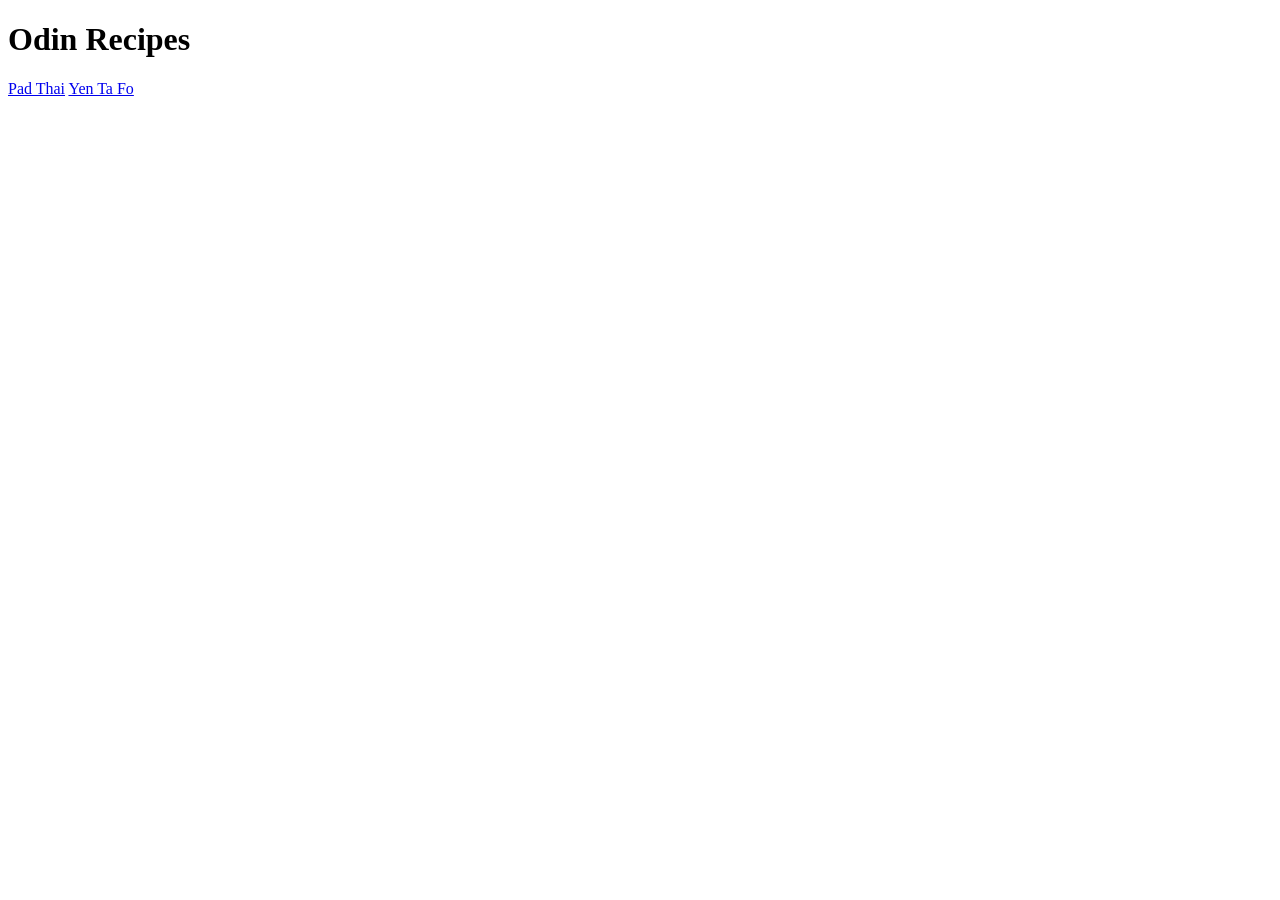
==== index.html @ d48c75b5 "Add Yentafo link to index.html" ====
<!doctype html>
<html lang="en">
  <head>
    <meta charset="UTF-8" />
    <meta name="viewport" content="width=device-width, initial-scale=1.0" />
    <title>Odin Recipes</title>
  </head>
  <body>
    <h1>Odin Recipes</h1>
    <a href="./recipes/padthai.html">Pad Thai</a>
    <a href="./recipes/yentafo.html">Yen Ta Fo</a>
  </body>
</html>
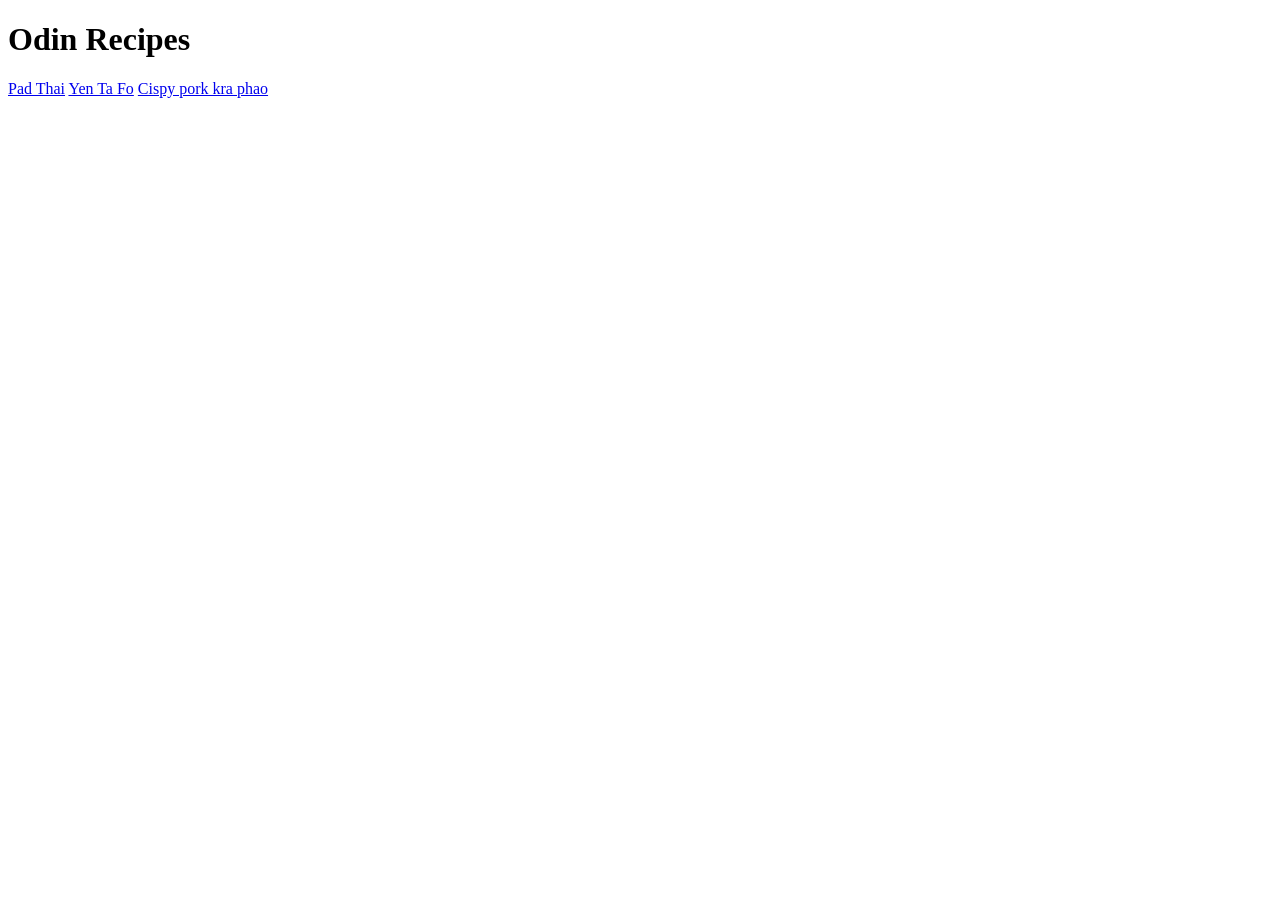
==== commit 09f24cf1: "Add kraphao link" ====
--- a/index.html
+++ b/index.html
@@ -9,5 +9,6 @@
     <h1>Odin Recipes</h1>
     <a href="./recipes/padthai.html">Pad Thai</a>
     <a href="./recipes/yentafo.html">Yen Ta Fo</a>
+    <a href="./recipes/kraphao.html">Cispy pork kra phao</a>
   </body>
 </html>
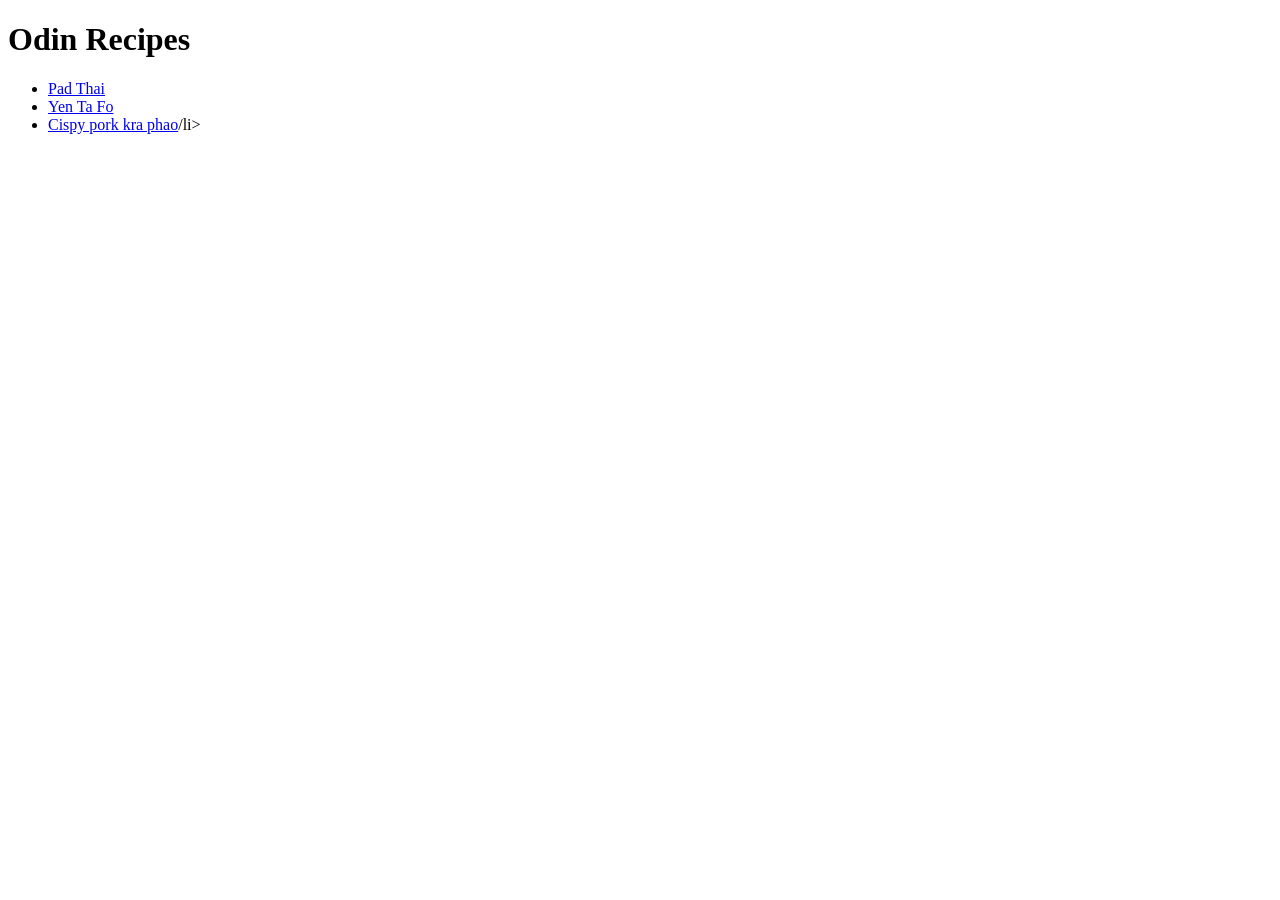
==== commit 36f5c2bd: "Add unordered list to index.html" ====
--- a/index.html
+++ b/index.html
@@ -7,8 +7,10 @@
   </head>
   <body>
     <h1>Odin Recipes</h1>
-    <a href="./recipes/padthai.html">Pad Thai</a>
-    <a href="./recipes/yentafo.html">Yen Ta Fo</a>
-    <a href="./recipes/kraphao.html">Cispy pork kra phao</a>
+    <ul>
+      <li><a href="./recipes/padthai.html">Pad Thai</a></li>
+      <li><a href="./recipes/yentafo.html">Yen Ta Fo</a></li>
+      <li><a href="./recipes/kraphao.html">Cispy pork kra phao</a>/li></li>
+    </ul>
   </body>
 </html>
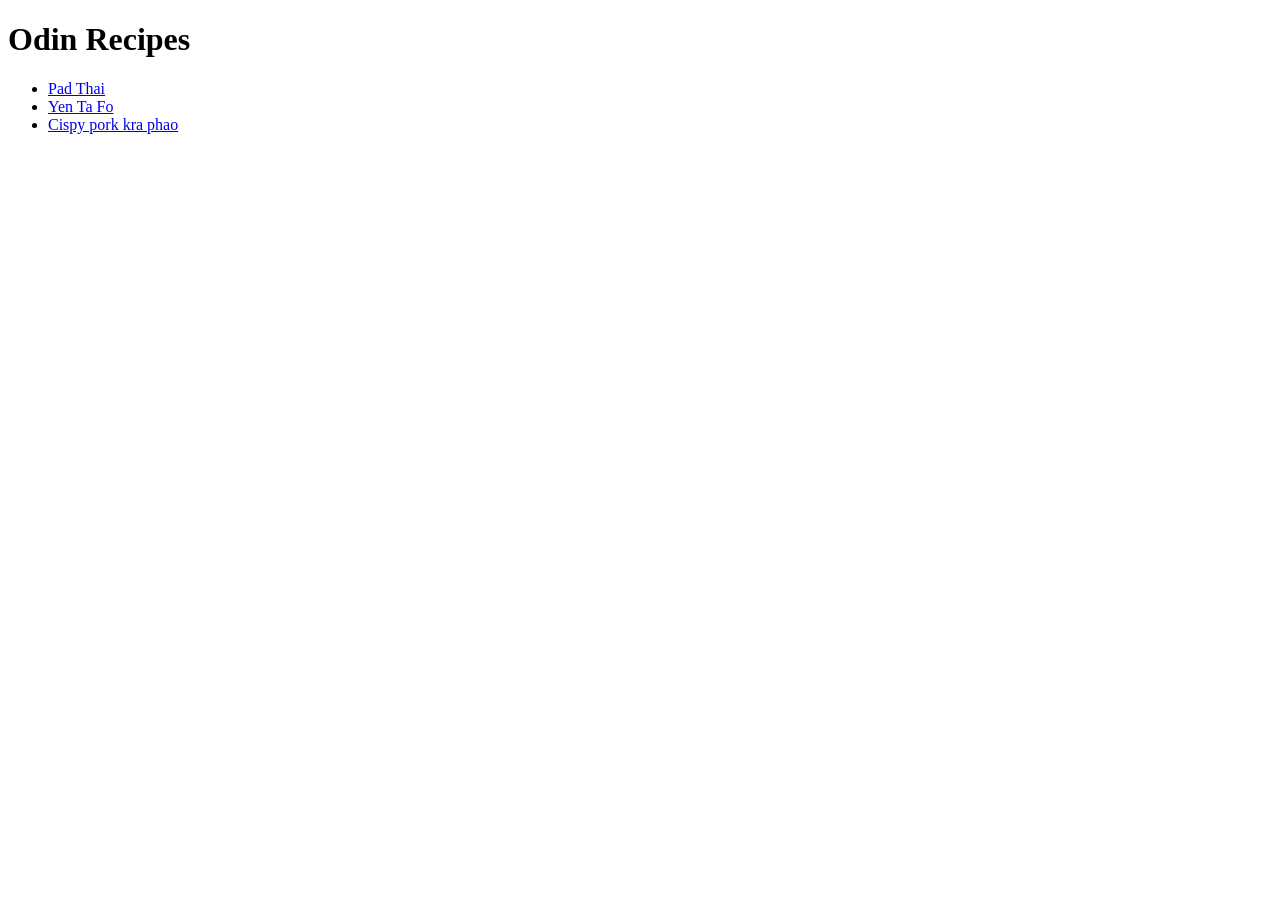
==== commit d1ddc355: "fix last unorderlist html tag element" ====
--- a/index.html
+++ b/index.html
@@ -10,7 +10,7 @@
     <ul>
       <li><a href="./recipes/padthai.html">Pad Thai</a></li>
       <li><a href="./recipes/yentafo.html">Yen Ta Fo</a></li>
-      <li><a href="./recipes/kraphao.html">Cispy pork kra phao</a>/li></li>
+      <li><a href="./recipes/kraphao.html">Cispy pork kra phao</a></li>
     </ul>
   </body>
 </html>
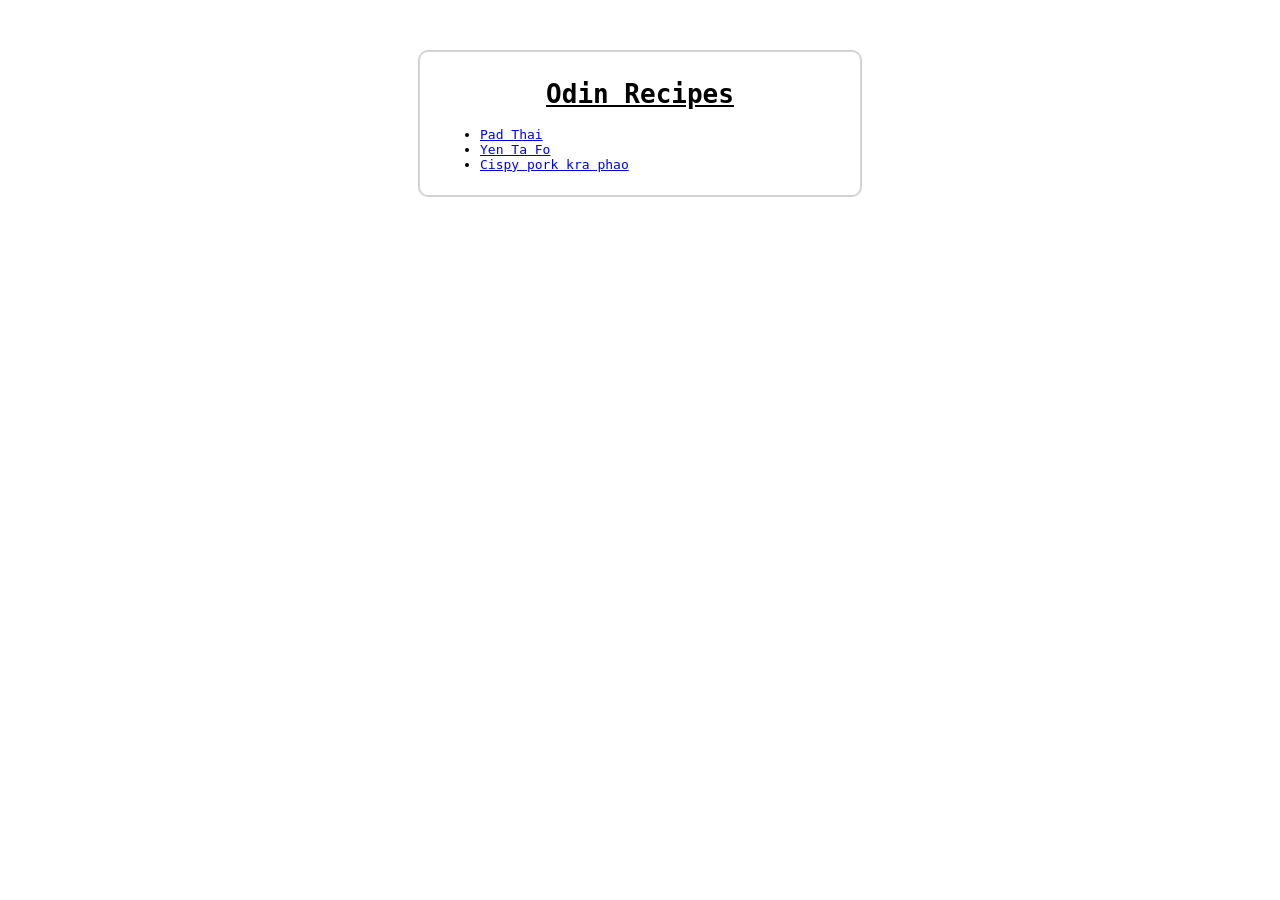
==== commit c827f341: "Add style.css Add Card styling to index.html" ====
--- a/index.html
+++ b/index.html
@@ -4,13 +4,16 @@
     <meta charset="UTF-8" />
     <meta name="viewport" content="width=device-width, initial-scale=1.0" />
     <title>Odin Recipes</title>
+    <link rel="stylesheet" href="style.css" />
   </head>
   <body>
-    <h1>Odin Recipes</h1>
-    <ul>
-      <li><a href="./recipes/padthai.html">Pad Thai</a></li>
-      <li><a href="./recipes/yentafo.html">Yen Ta Fo</a></li>
-      <li><a href="./recipes/kraphao.html">Cispy pork kra phao</a></li>
-    </ul>
+    <main>
+      <h1>Odin Recipes</h1>
+      <ul>
+        <li><a href="./recipes/padthai.html">Pad Thai</a></li>
+        <li><a href="./recipes/yentafo.html">Yen Ta Fo</a></li>
+        <li><a href="./recipes/kraphao.html">Cispy pork kra phao</a></li>
+      </ul>
+    </main>
   </body>
 </html>
--- a/style.css
+++ b/style.css
@@ -0,0 +1,17 @@
+body {
+  font-family: monospace;
+  box-sizing: border-box;
+}
+
+main {
+  width: 400px;
+  border: 2px solid lightgray;
+  border-radius: 10px;
+  padding: 10px 20px;
+  margin: 50px auto;
+}
+
+h1 {
+  text-align: center;
+  text-decoration: underline;
+}
